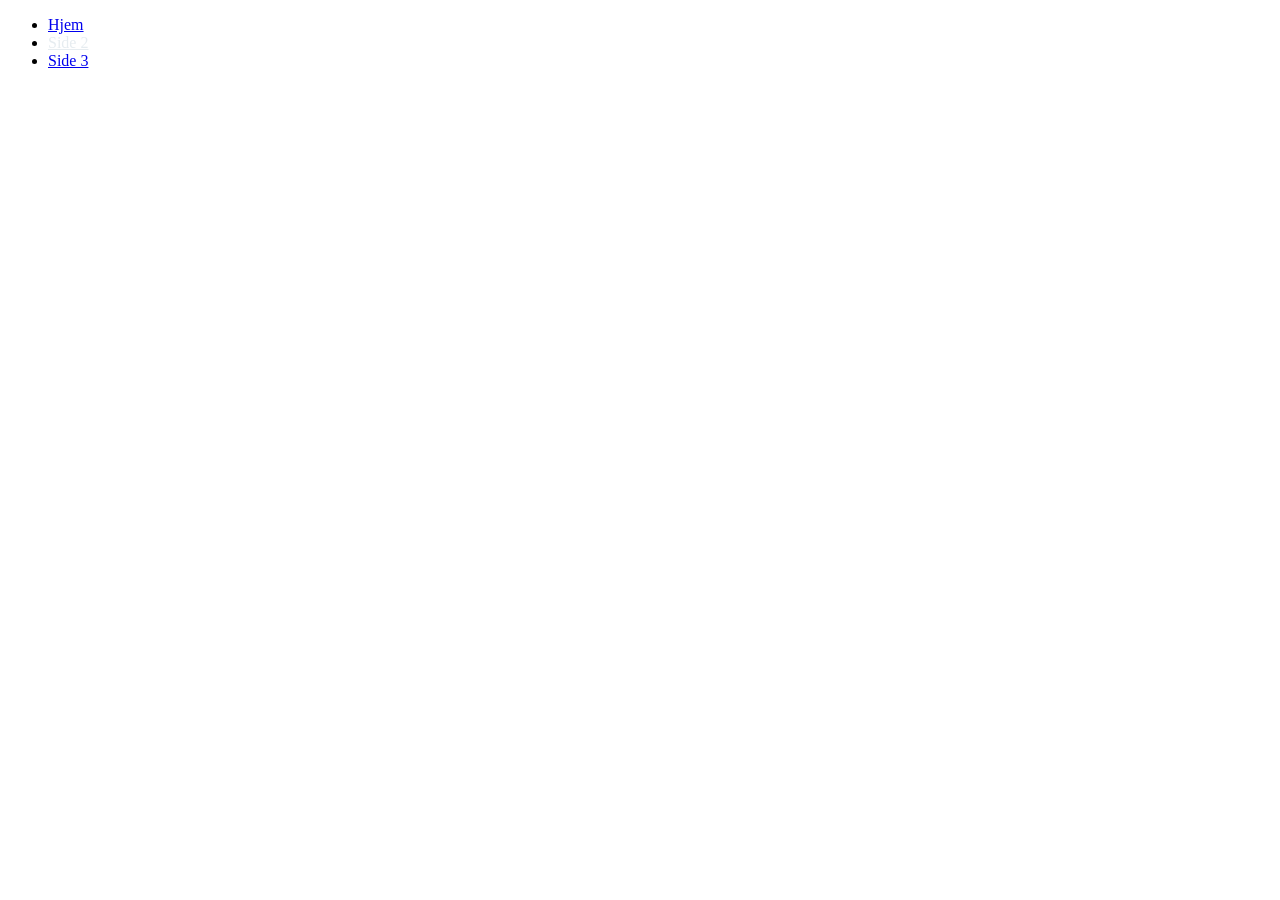
==== side2.html @ 5cbfe59e "Add files via upload" ====
<!DOCTYPE html>

<html>

<head>

	<title>Index</title>
	<meta charset="UTF-8">
	<link rel="stylesheet" type="text/css" href="main.css">
</head>
<body>
		
	<header>
			<ul>
				<li><a href="index.html"> Hjem </a>
				</li>
				<li><a href="side2.html" style="color:#E6ECF0;"> Side 2 </a></li>
				<li><a href="side3.html"> Side 3 </a></li>
			</ul>
	</header>


	<div class="container">
		

		<div class="boks">

			
		</div>

	</div>



</body>
	
</html>
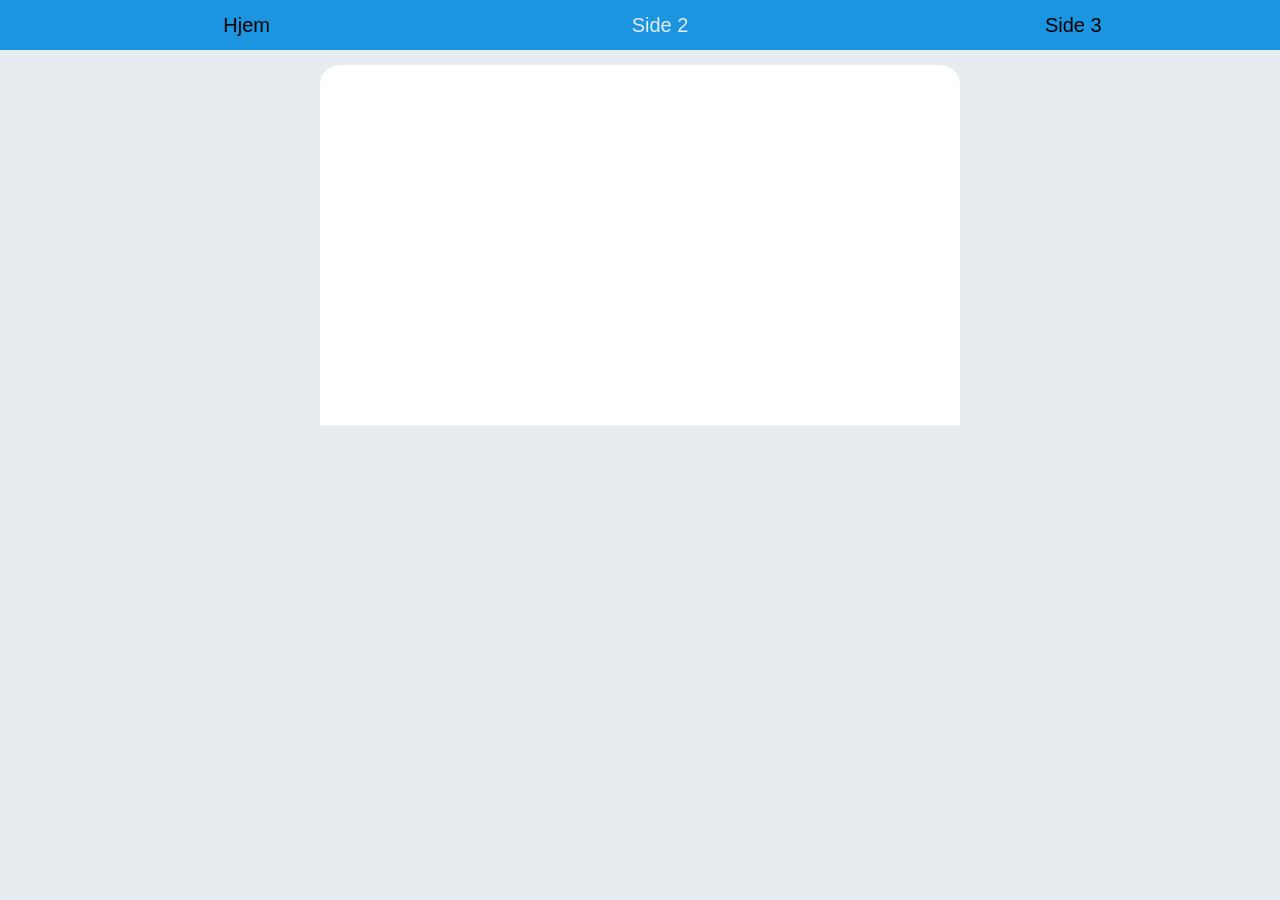
==== commit 86c62a88: "Update side2.html" ====
--- a/side2.html
+++ b/side2.html
@@ -6,7 +6,7 @@
 
 	<title>Index</title>
 	<meta charset="UTF-8">
-	<link rel="stylesheet" type="text/css" href="main.css">
+	<link rel="stylesheet" type="text/css" href="css/main.css">
 </head>
 <body>
 		
@@ -34,4 +34,4 @@
 
 </body>
 	
-</html>+</html>
--- a/css/main.css
+++ b/css/main.css
@@ -0,0 +1,100 @@
+body{
+	background-color: #E6ECF0 ;
+	padding: 0px;
+	margin:0px;
+	font-family: sans-serif;
+}
+
+header{
+	background-color: #1B95E0;
+	position: fixed;
+	width: 100%;
+}
+	
+
+header ul{
+
+	margin: 0 auto;
+	display: flex;
+	flex-direction: row;
+	justify-content: space-around;
+	align-content: center;
+	list-style-type: none;
+	max-width: 1300px;
+	
+	    
+}
+
+header ul li a {
+	display: flex;
+	flex-direction: row;
+	justify-content: center;
+	align-items: center;
+	text-decoration: none;
+	color: #000000;
+	width: 120px;
+	height: 50px;
+	font-size: 20px;
+	
+}
+
+header ul li a:hover {
+	color: #E6ECF0;
+	text-decoration: underline;
+	
+}
+
+.container{
+	padding-top: 65px;
+	margin:auto;
+	width: 50%;
+	height: 800px;
+
+}
+
+.boks {
+	margin:auto;
+	padding: 10px;
+	background-color: #FFF;
+	height: 340px;
+	border-radius: 20px 20px 0px 0px;	
+
+}
+
+.boksimg{
+	display: block;
+	margin: 0 auto;
+}
+
+.boks2 {
+	padding: 20px;
+	margin-top: 5px;
+	background-color: #FFF;	
+	border-radius: 0 0 20px 20px;
+
+}
+
+th {
+    
+    background-color: #3377aa;
+    border: 1px solid #000000;
+    padding: 10px;
+    width: 120px;
+    font-weight: bold;
+    text-align: center;
+}
+
+td{
+    
+    background-color: #FFFFFF;
+    border: 1px solid #000000;
+    padding: 10px;
+    width: 120px;
+    text-align: center;
+}
+
+
+
+
+
+
